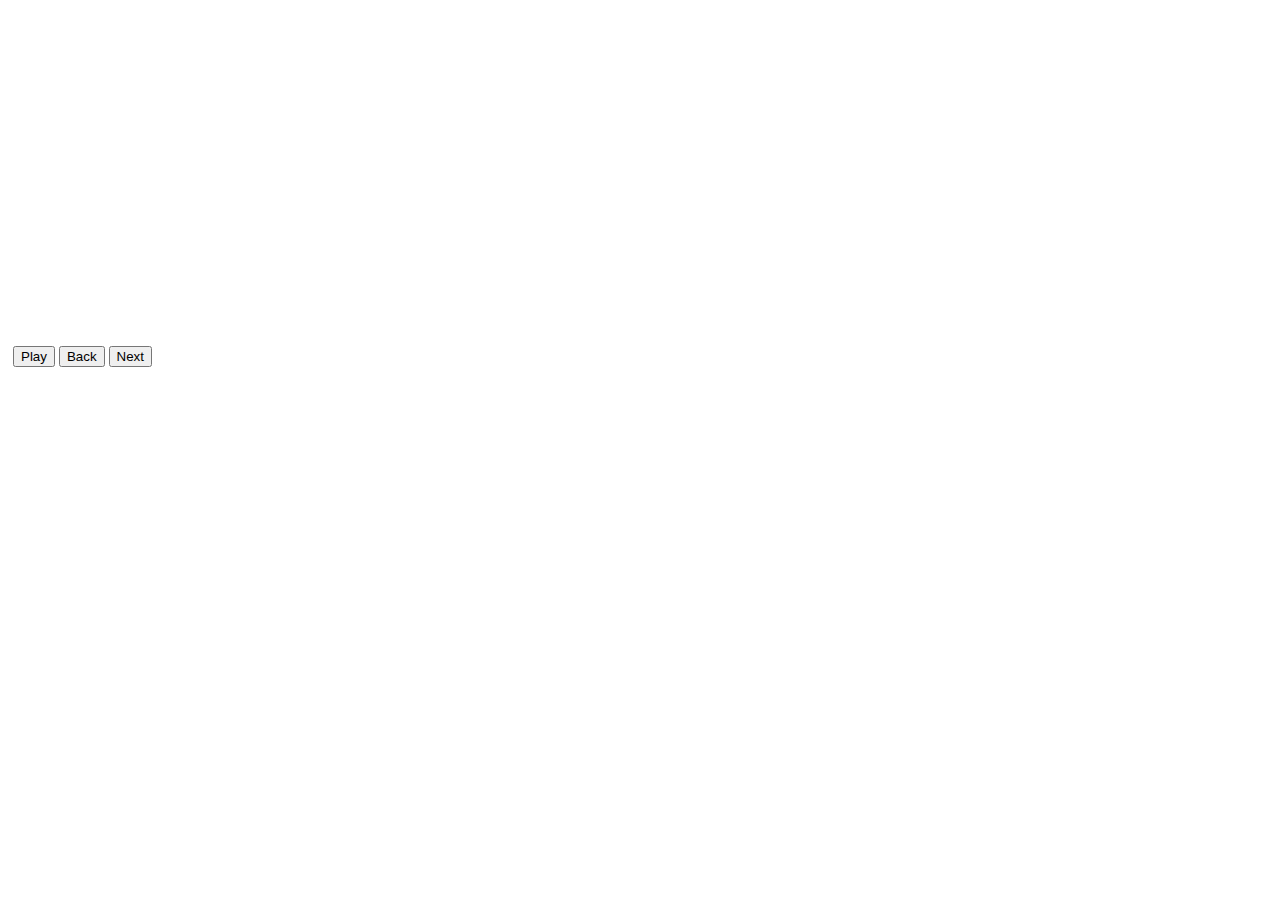
==== main.html @ cfe475a8 "Create main.html" ====
<!DOCTYPE html>
<html lang="en">
<head>
<meta charset="UTF-8">
<meta name="viewport" content="width=device-width, initial-scale=1.0">
<title>Custom Video Player</title>
<style>
  /* Add your CSS styling here */
  .video-container {
    position: relative;
  }
  .controls {
    position: absolute;
    bottom: 5px;
    left: 5px;
  }
  /* ... other styles ... */
</style>
</head>
<body>

<div class="video-container" id="video-container">
  <!-- The video element -->
  <video id="video" width="640" height="360" preload="metadata">
    <source src="path_to_your_video.mp4" type="video/mp4">
    Your browser does not support the video tag.
  </video>
  <!-- Video Controls -->
  <div class="controls">
    <button id="play-pause">Play</button>
    <button id="back">Back</button>
    <button id="next">Next</button>
    <!-- Add other controls as needed -->
  </div>
</div>

<script>
  // JavaScript to control the video player
  const video = document.getElementById('video');
  const playPauseBtn = document.getElementById('play-pause');
  const backBtn = document.getElementById('back');
  const nextBtn = document.getElementById('next');

  // Define bookmarks
  const bookmarks = [30, 90, 150]; // seconds

  playPauseBtn.addEventListener('click', function() {
    if (video.paused) {
      video.play();
      this.textContent = 'Pause';
    } else {
      video.pause();
      this.textContent = 'Play';
    }
  });

  backBtn.addEventListener('click', function() {
    // Go to previous bookmark
    const currentTime = video.currentTime;
    const previousBookmark = bookmarks.slice().reverse().find(time => time < currentTime);
    if (previousBookmark !== undefined) {
      video.currentTime = previousBookmark;
    }
  });

  nextBtn.addEventListener('click', function() {
    // Go to next bookmark
    const currentTime = video.currentTime;
    const nextBookmark = bookmarks.find(time => time > currentTime);
    if (nextBookmark !== undefined) {
      video.currentTime = nextBookmark;
    }
  });

  // Add event listeners for other controls as needed
</script>

</body>
</html>
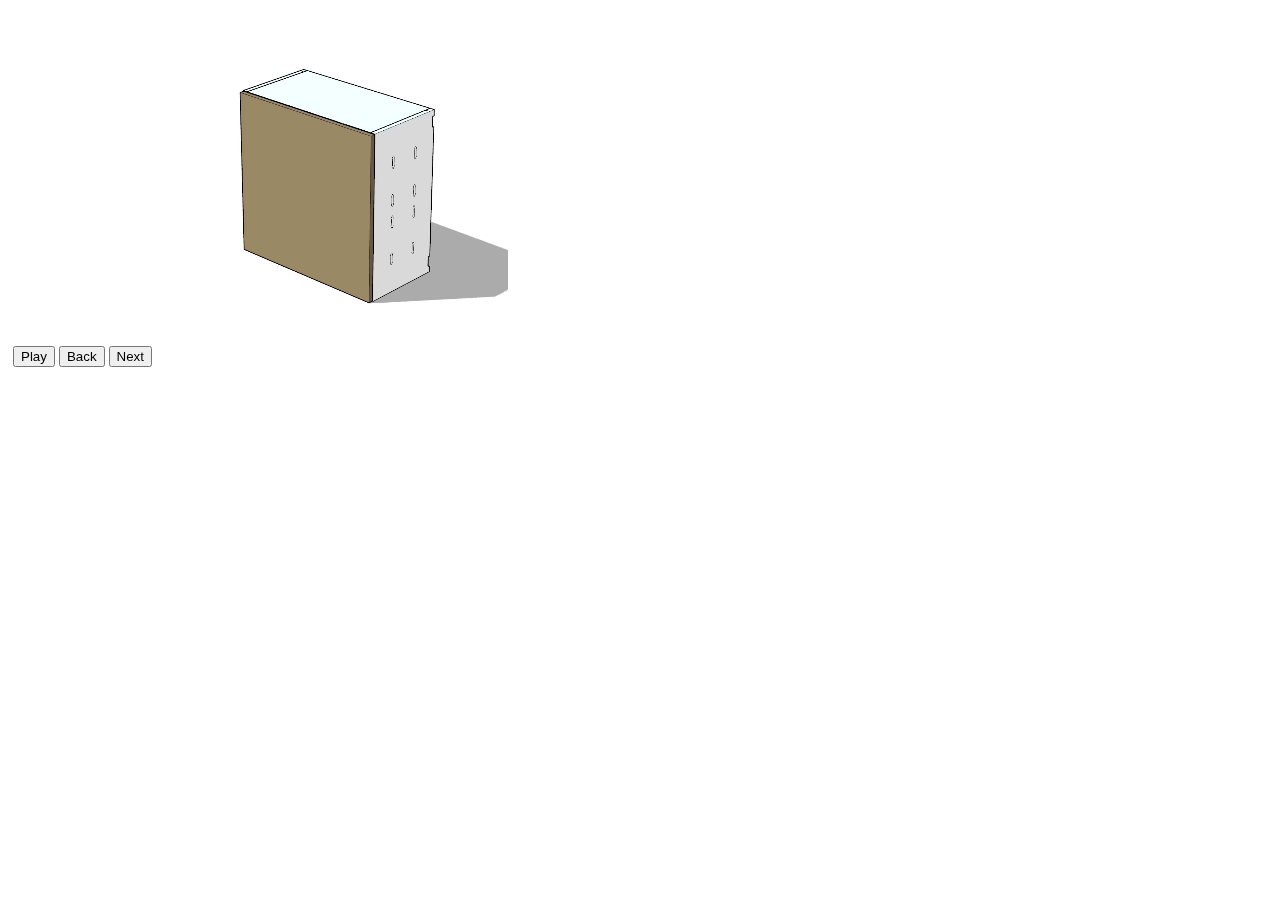
==== commit 845dd917: "Specify video file" ====
--- a/main.html
+++ b/main.html
@@ -22,7 +22,7 @@
 <div class="video-container" id="video-container">
   <!-- The video element -->
   <video id="video" width="640" height="360" preload="metadata">
-    <source src="path_to_your_video.mp4" type="video/mp4">
+    <source src="All.mp4" type="video/mp4">
     Your browser does not support the video tag.
   </video>
   <!-- Video Controls -->
